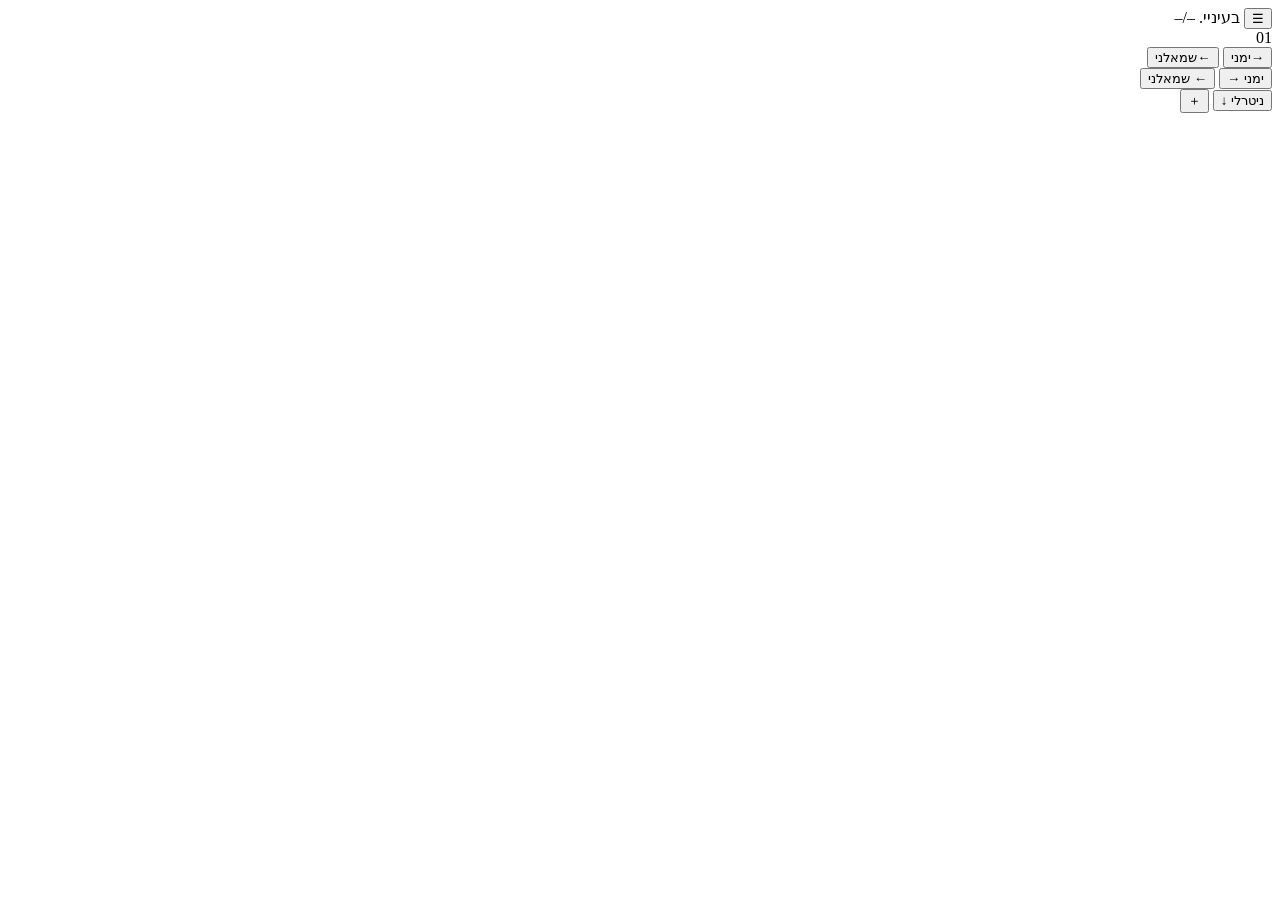
==== site/index.html @ 623bab65 "feat(site): K2 shell, theme tokens, static card, api client" ====
<!doctype html>
<html lang="he" dir="rtl">
<head>
  <meta charset="utf-8">
  <meta name="viewport" content="width=device-width, initial-scale=1, viewport-fit=cover">
  <title>דברים שהם… בעיניי</title>
  <meta property="og:title" content="דברים שהם… בעיניי">
  <meta property="og:description" content="ימני או שמאלני? הקהל מכריע. בואו להצביע.">
  <meta name="theme-color" content="#23262B">
  <link rel="stylesheet" href="/css/theme.css">
  <link rel="stylesheet" href="/css/app.css">
</head>
<body class="has-edges">
  <header class="topbar">
    <button id="menu-btn" class="iconbtn" aria-label="ההצבעות שלי">☰</button>
    <span class="wordmark">בעיניי<span class="dot">.</span></span>
    <span id="counter" class="counter">–/–</span>
  </header>
  <div class="rule"></div>

  <main id="stage">
    <div id="ghost" class="ghost" aria-hidden="true">01</div>
    <section id="card-area" aria-live="polite"></section>
  </main>

  <button class="edge right drift" id="edge-right" aria-label="ימני">
    <span class="arrow">→</span><span>ימני</span>
  </button>
  <button class="edge left drift" id="edge-left" aria-label="שמאלני">
    <span class="arrow">←</span><span>שמאלני</span>
  </button>

  <div id="vote-bar">
    <button id="btn-right" class="vote right drift">ימני →</button>
    <button id="btn-left" class="vote left drift">← שמאלני</button>
  </div>
  <button id="btn-neutral">ניטרלי ↓</button>

  <button id="fab" class="fab hidden" aria-label="הצעת פריט חדש">＋</button>
  <div id="panel" class="panel hidden"></div>
  <div id="dialog" class="dialog hidden"></div>
  <div id="toast" class="toast hidden" role="status"></div>

  <script type="module" src="/js/app.js"></script>
</body>
</html>
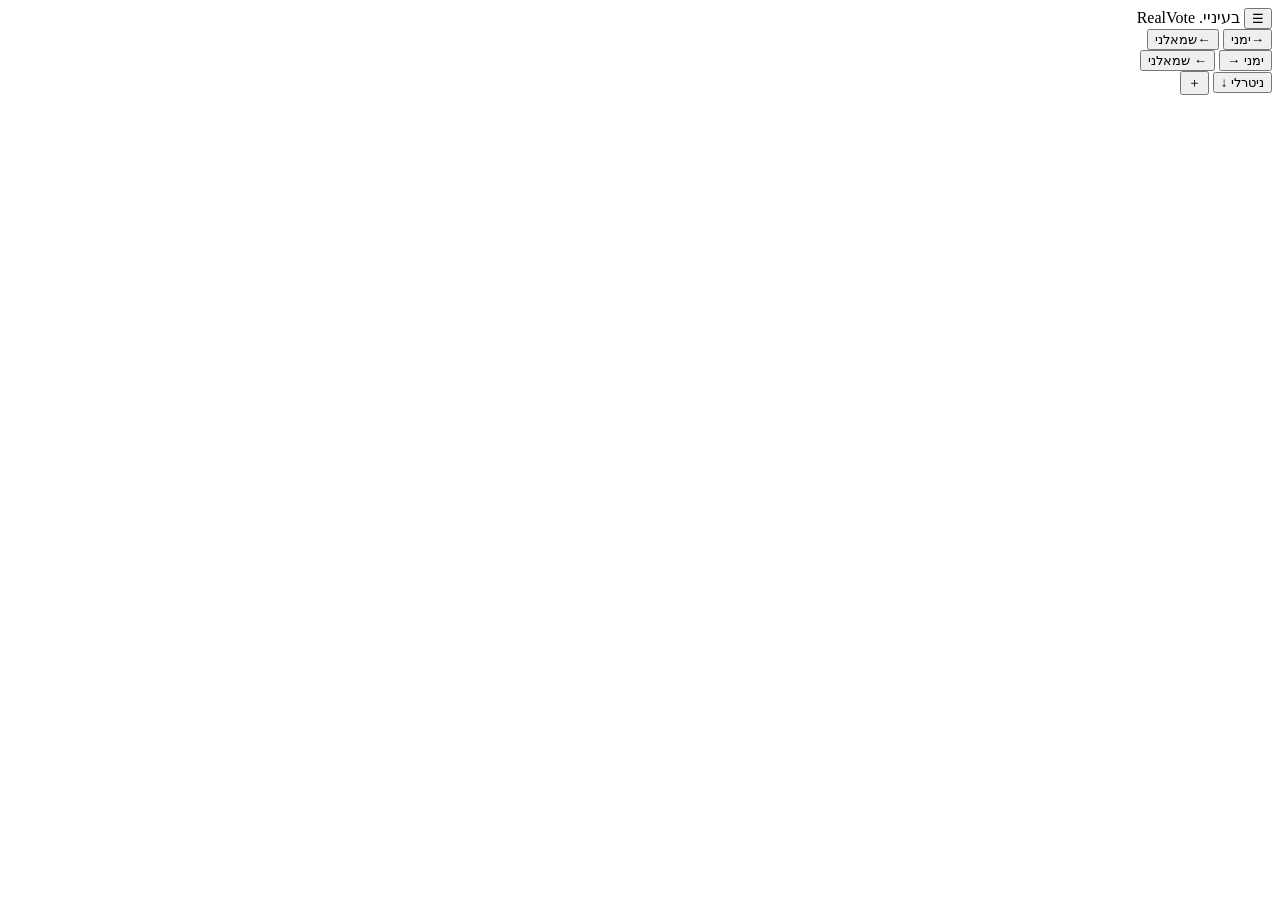
==== commit 6f5e004e: "feat(site): dual wordmark, remove card counter and ghost numeral; refresh screenshots" ====
--- a/site/index.html
+++ b/site/index.html
@@ -7,19 +7,18 @@
   <meta property="og:title" content="דברים שהם… בעיניי">
   <meta property="og:description" content="ימני או שמאלני? הקהל מכריע. בואו להצביע.">
   <meta name="theme-color" content="#23262B">
+  <link rel="icon" type="image/svg+xml" href="/favicon.svg">
   <link rel="stylesheet" href="/css/theme.css">
   <link rel="stylesheet" href="/css/app.css">
 </head>
 <body class="has-edges">
   <header class="topbar">
-    <button id="menu-btn" class="iconbtn" aria-label="ההצבעות שלי">☰</button>
-    <span class="wordmark">בעיניי<span class="dot">.</span></span>
-    <span id="counter" class="counter">–/–</span>
+    <button id="menu-btn" class="iconbtn" aria-label="תפריט">☰</button>
+    <span class="wordmark">בעיניי<span class="dot">.</span> <span class="brand">RealVote</span></span>
   </header>
   <div class="rule"></div>
 
   <main id="stage">
-    <div id="ghost" class="ghost" aria-hidden="true">01</div>
     <section id="card-area" aria-live="polite"></section>
   </main>
 
